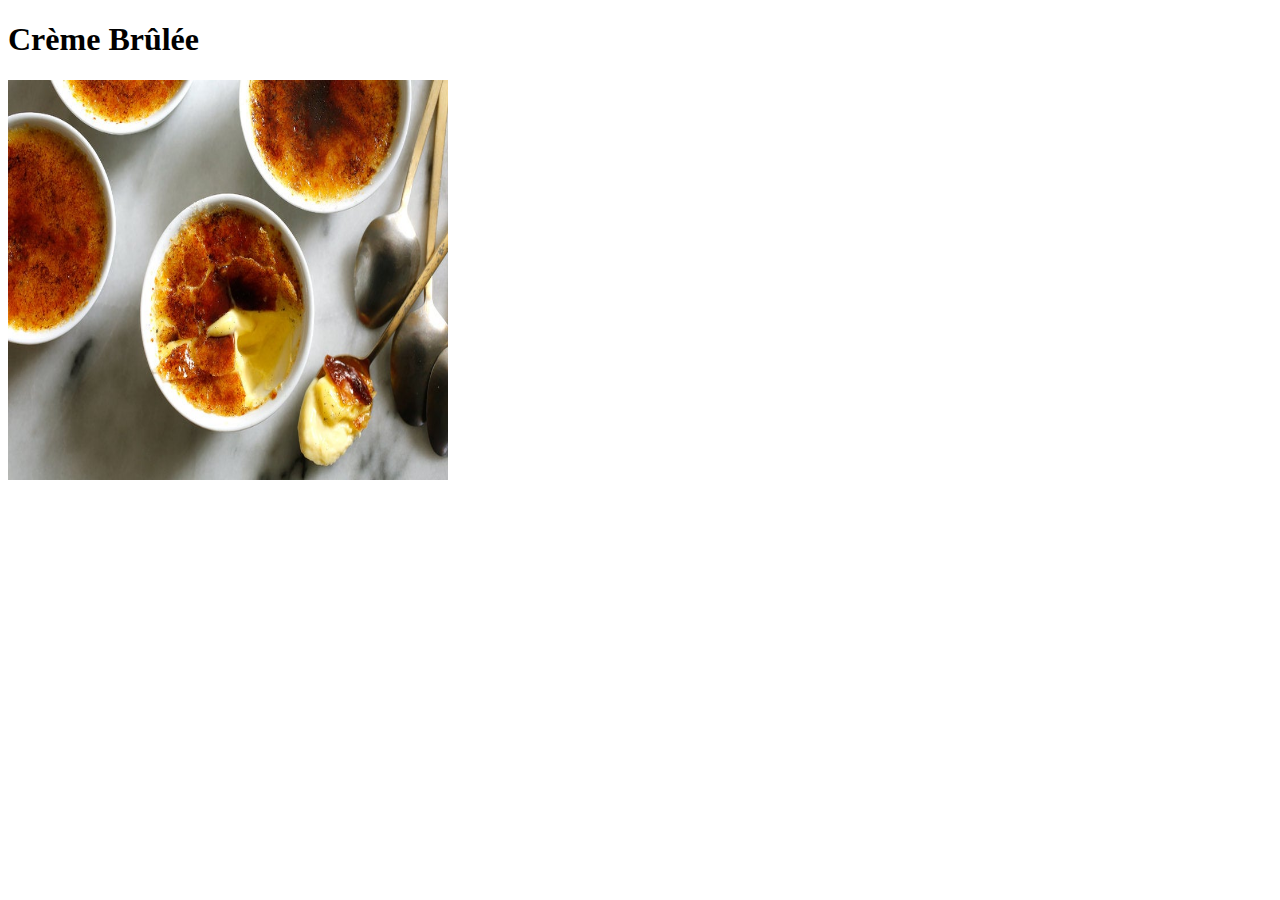
==== recipes/creme-brulee.html @ d3b780a6 "created new html page titled creme-brulee.html" ====
<!DOCTYPE html>
<html lang="en">
<head>
    <meta charset="UTF-8">
    <title>Crème Brûlée</title>
</head>

<body>
    <h1>Crème Brûlée</h1>
    
    <img src="../images/creme-brulee.jpg" alt="Creme Brulee" height="400" width="440">
</body>
</html>
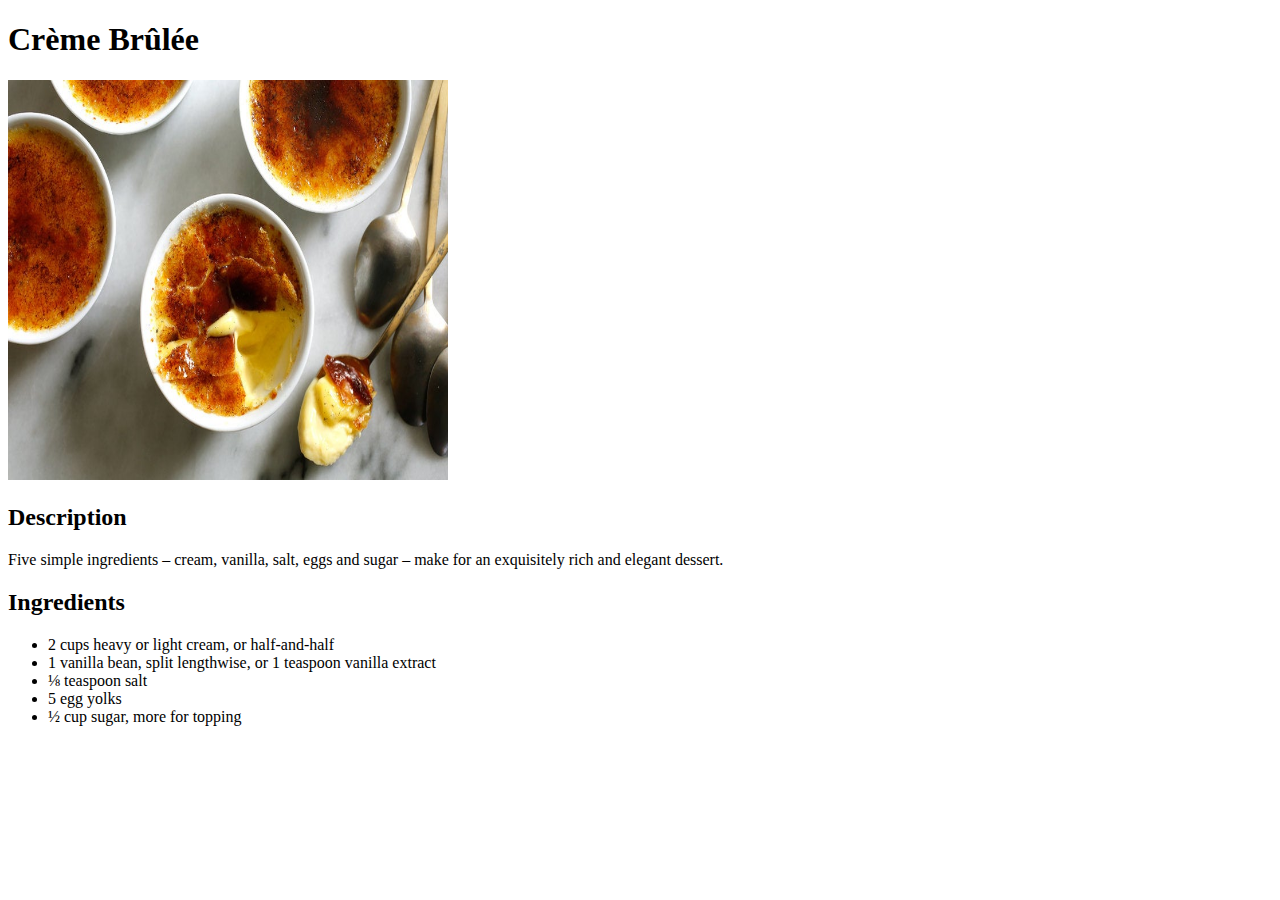
==== commit 7a520d4f: "Added ingredients to creme-brulee.html" ====
--- a/recipes/creme-brulee.html
+++ b/recipes/creme-brulee.html
@@ -9,5 +9,19 @@
     <h1>Crème Brûlée</h1>
     
     <img src="../images/creme-brulee.jpg" alt="Creme Brulee" height="400" width="440">
+
+    <h2>Description</h2>
+
+    <p>Five simple ingredients – cream, vanilla, salt, eggs and sugar – make for an exquisitely rich and elegant dessert.</p>
+
+    <h2>Ingredients</h2>
+
+    <ul>
+        <li>2 cups heavy or light cream, or half-and-half</li>
+        <li>1 vanilla bean, split lengthwise, or 1 teaspoon vanilla extract</li>
+        <li> ⅛ teaspoon salt</li>   
+        <li>5 egg yolks</li>
+        <li>½ cup sugar, more for topping</li>
+    </ul>
 </body>
 </html>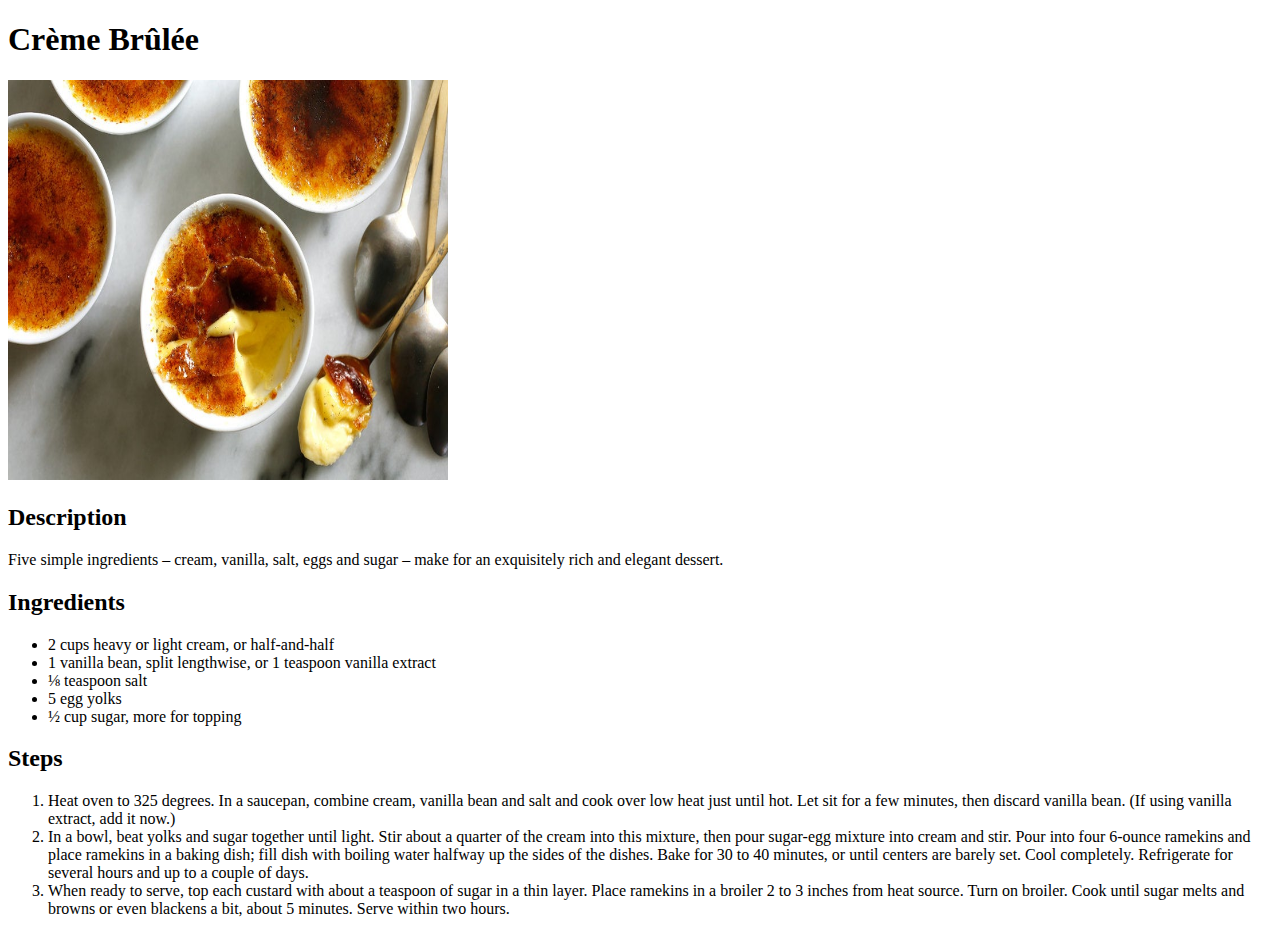
==== commit a48000bd: "Added steps to creme-brulee.html" ====
--- a/recipes/creme-brulee.html
+++ b/recipes/creme-brulee.html
@@ -23,5 +23,13 @@
         <li>5 egg yolks</li>
         <li>½ cup sugar, more for topping</li>
     </ul>
+
+    <h2>Steps</h2>
+
+    <ol>
+        <li>Heat oven to 325 degrees. In a saucepan, combine cream, vanilla bean and salt and cook over low heat just until hot. Let sit for a few minutes, then discard vanilla bean. (If using vanilla extract, add it now.)</li>
+        <li>In a bowl, beat yolks and sugar together until light. Stir about a quarter of the cream into this mixture, then pour sugar-egg mixture into cream and stir. Pour into four 6-ounce ramekins and place ramekins in a baking dish; fill dish with boiling water halfway up the sides of the dishes. Bake for 30 to 40 minutes, or until centers are barely set. Cool completely. Refrigerate for several hours and up to a couple of days.</li>
+        <li>When ready to serve, top each custard with about a teaspoon of sugar in a thin layer. Place ramekins in a broiler 2 to 3 inches from heat source. Turn on broiler. Cook until sugar melts and browns or even blackens a bit, about 5 minutes. Serve within two hours.</li>
+    </ol>
 </body>
 </html>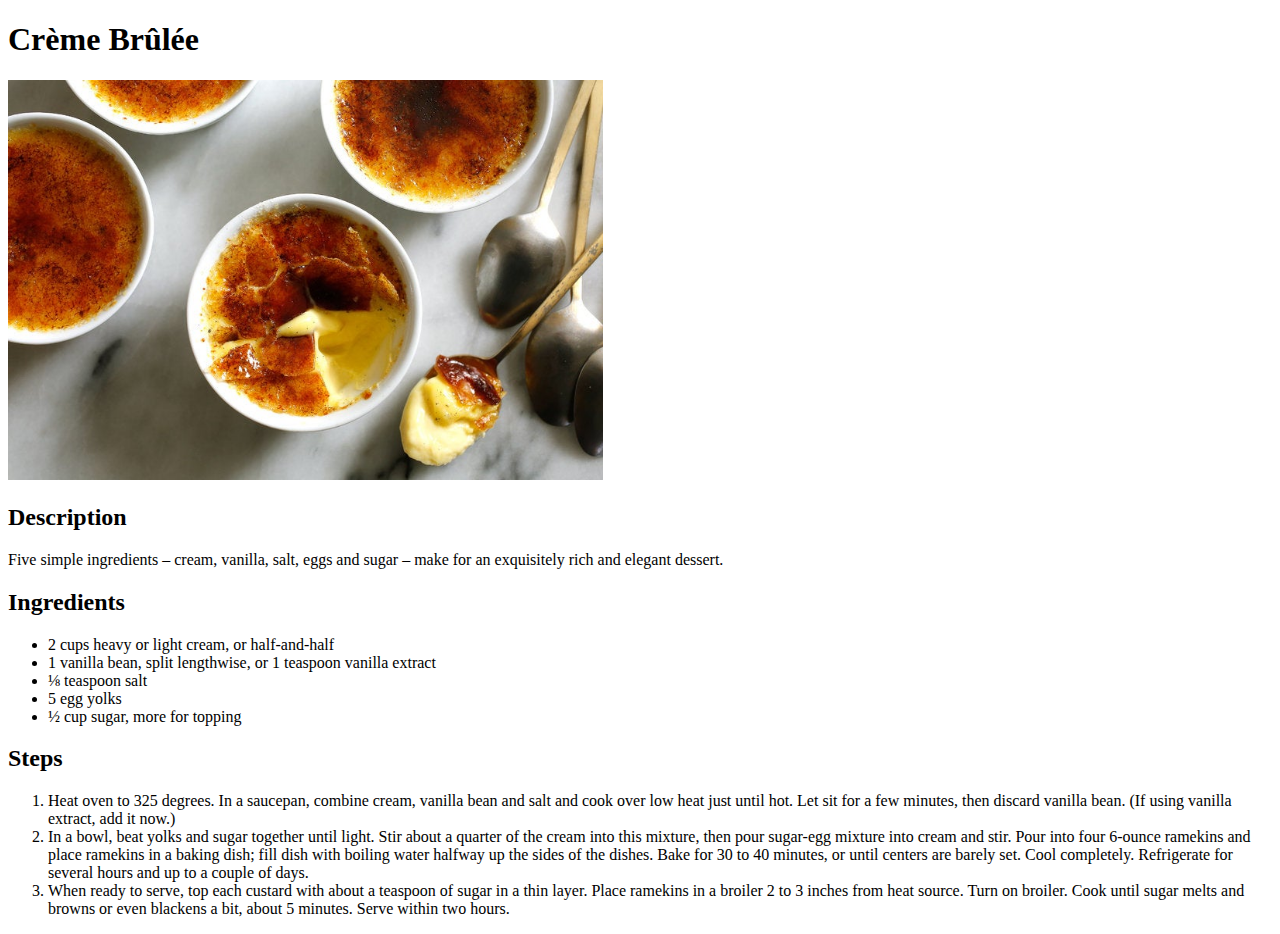
==== commit 44313af5: "Adjusted image sizes in creme-brulee.html and red-velvet-cookies.html" ====
--- a/recipes/creme-brulee.html
+++ b/recipes/creme-brulee.html
@@ -8,7 +8,7 @@
 <body>
     <h1>Crème Brûlée</h1>
     
-    <img src="../images/creme-brulee.jpg" alt="Creme Brulee" height="400" width="440">
+    <img src="../images/creme-brulee.jpg" alt="Creme Brulee" height="400" width="595">
 
     <h2>Description</h2>
 
